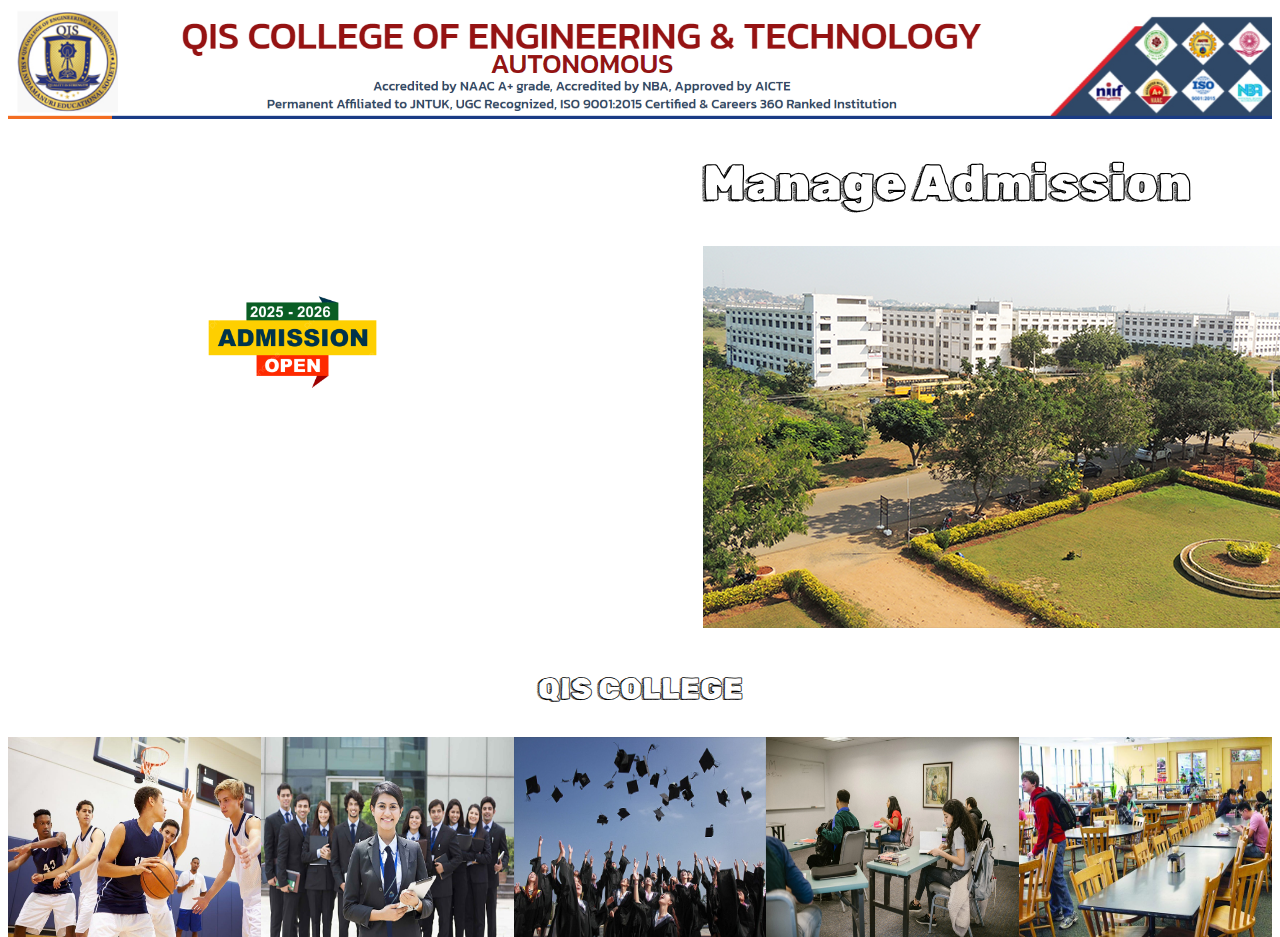
==== templates/index.html @ a3e4966d "Qis" ====
<html>
    <head>
        <title>Qis College</title>
        <link rel="stylesheet" href="../static/css/style.css">
        <link rel="preconnect" href="https://fonts.googleapis.com">
<link rel="preconnect" href="https://fonts.gstatic.com" crossorigin>
<link href="https://fonts.googleapis.com/css2?family=Rubik+Doodle+Shadow&display=swap" rel="stylesheet">
    </head>
    <body>
        <div class="first-div">
            <img src="../static/images/qis_banner.png">
        </div>
        <div class="main-div">
            <div class="left-div">
                <img src="../static/images/admissions.jpg">
            </div>
            <div class="right-div">
                <h1>Manage Admission</h1>
                <img src="../static/images/college.png">
            </div>
            <div class="second-div">
                <p>QIS COLLEGE</p>
                <img src="../static/images/play.jpg">
                <img src="../static/images/students.jpg">
                <img src="../static/images/graduation.jpg">
                <img src="../static/images/class.jpg">
                <img src="../static/images/dining.jpg">
            </div>

        </div>

    </body>
</html>
---- static/css/style.css ----
.first-div{
    float:left;
    width:100%;
}
.first-div img{
    width:100%;
    float:left;
}
.main-div{
    width:100%;
    float:left;
}
.left-div {
    width:15%;
    float:left;
    margin:10% 0% 0% 15%;
}
.left-div img{
    width:100%;
    float:left;


}
.right-div{
    float:right;
    width:45%;
    margin:0% 0% 1% 8%;
}
.rigth-div img{
    float:right;
    width:100%;

}
.right-div h1{
    font-size:50px;
    font-family: "Rubik Doodle Shadow", system-ui;
  font-weight: 400;

}
.second-div{
    float:left;
    width:100%;
}
.second-div img{
    float:left;
    width:20%;
    height:200px;;
}
.second-div p{
    text-align:center;
    font-family: "Rubik Doodle Shadow", system-ui;
  font-weight: 400;
  font-size:30px;
  

}
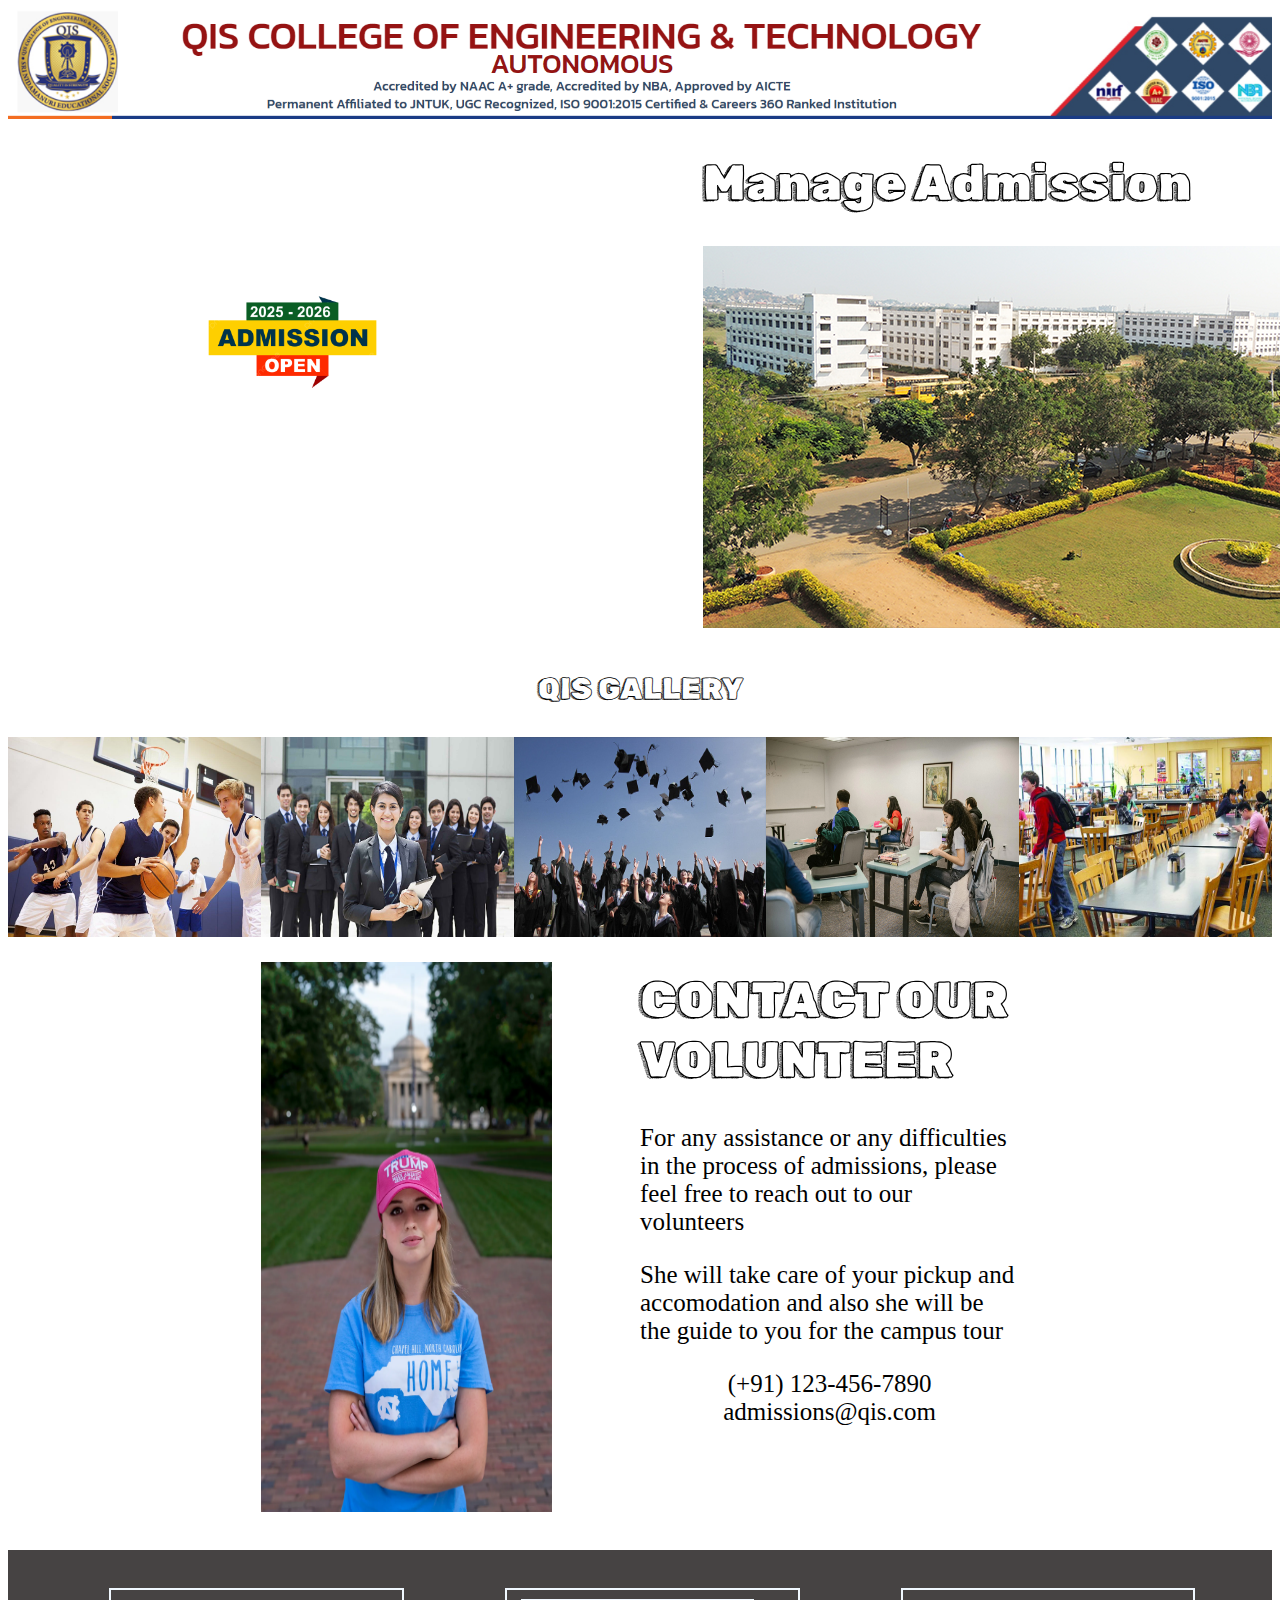
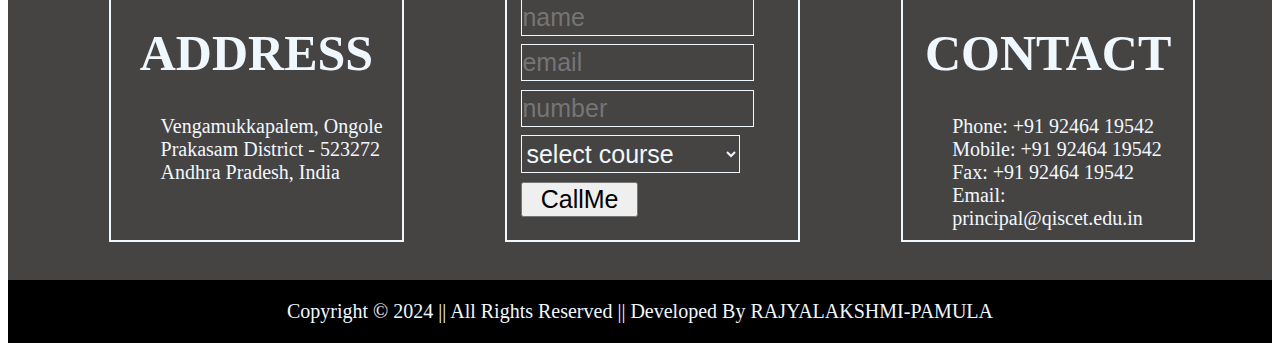
==== commit 22c35088: "day2" ====
--- a/templates/index.html
+++ b/templates/index.html
@@ -12,22 +12,82 @@
         </div>
         <div class="main-div">
             <div class="left-div">
-                <img src="../static/images/admissions.jpg">
+                <a href="/campus"><img src="../static/images/admissions.jpg" alt="noImg"></a>
+
             </div>
             <div class="right-div">
-                <h1>Manage Admission</h1>
+                <a href="/admission"><h1>Manage Admission</h1></a>
                 <img src="../static/images/college.png">
             </div>
             <div class="second-div">
-                <p>QIS COLLEGE</p>
+                <p>QIS GALLERY
+
+
+                </p>
                 <img src="../static/images/play.jpg">
                 <img src="../static/images/students.jpg">
                 <img src="../static/images/graduation.jpg">
                 <img src="../static/images/class.jpg">
                 <img src="../static/images/dining.jpg">
             </div>
+            <div class="volunteer-div">
+                <div class="volunteer-left">
+                    <img src="../static/images/hr.jpg" alt="noImg">
+                </div>
+            <div class="volunteer-right">
+                <h1>CONTACT OUR VOLUNTEER</h1>
+                <p>For any assistance or any difficulties 
+                    in the process of admissions,
+                     please feel free to reach 
+                    out to our volunteers</p>
+    
+                <p>She will take care of your pickup 
+                    and accomodation and also she will 
+                    be the guide to you for the campus tour</p>
+    
+                <p style="text-align: center;">(+91) 123-456-7890 <br>
+                    admissions@qis.com</p>
+            </div>
+        </div>
+            <div class="info-div">
+                <div class="details">
+                    <h1>ADDRESS</h1>
+                    <p>Vengamukkapalem, Ongole <br>
+                        Prakasam District - 523272 <br>
+                        Andhra Pradesh, India</p>
+                </div>
+                <div class="details">
+                    <form action="/callme" method="post" onsubmit="alert('call requested')">
+                        <input type="text" name="name" placeholder="name" required>
+                        <input type="email" name="email" placeholder="email" required>
+                        <input type="number" name="num" placeholder="number" required>
+                        <select name="course" style="width: 75%;">
+                            <option value="" disabled selected>select course</option>
+                            <option value="computers">computers</option>
+                            <option value="electronics">electronics</option>
+                            <option value="robotics">robotics</option>
+                            <option value="mining">mining</option>
+                        </select>
+                        <button type="submit">CallMe</button>
+                    </form>
+                </div>
+                <div class="details">
+                    <h1>CONTACT</h1>
+                    <p>Phone: +91 92464 19542 <br>
+                        Mobile: +91 92464 19542 <br>
+                        Fax: +91 92464 19542 <br>
+                        Email: principal@qiscet.edu.in</p>
+                </div>
+            </div>
+        
+            <div class="footer-div">
+                <p>Copyright © 2024 || All Rights Reserved || Developed By RAJYALAKSHMI-PAMULA</p>
+            </div>
+            <script src="../static/js/style.js"></script>
+        </body>
+        </html>
+    
 
-        </div>
 
     </body>
 </html>--- a/static/css/style.css
+++ b/static/css/style.css
@@ -53,4 +53,154 @@
   font-size:30px;
   
 
-}+}
+.volunteer-left{
+    float: left;
+    width: 23%;
+    margin: 2% 0% 3% 20%;
+}
+
+.volunteer-left img{
+    float: left;
+    width: 100%;
+    height: 550px;
+}
+
+.volunteer-right{
+    float: left;
+    width: 30%;
+    margin: 0% 0% 0% 7%;
+}
+.volunteer-right h1{
+    font-size: 50px;
+    font-family: "Rubik Doodle Shadow", serif;
+    font-weight: 400;
+}
+
+.volunteer-right p{
+    font-size: 25px;
+}
+.info-div{
+    float: left;
+    width: 100%;
+    background-color: rgb(70, 67, 67);
+    padding: 3% 0% 3% 0%;
+}
+
+.details{
+    float: left;
+    width: 23%;
+    color: aliceblue;
+    border: 2px solid aliceblue;
+    margin: 0% 0% 0% 8%;
+    height: 250px;
+}
+
+.details option{
+    background-color: black;
+    color: aliceblue;
+}
+
+.details h1{
+    text-align: center;
+    font-size: 50px;
+}
+
+.details p{
+    text-align: left;
+    font-size: 20px;
+    margin: 0% 0% 0% 17%;
+}
+.details input, .details select{
+    float: left;
+    width: 80%;
+    font-size: 25px;
+    margin: 3% 0% 0% 5%;
+    padding: 1% 0% 1% 0%;
+    background-color: transparent;
+    color: aliceblue;
+    border: 1px solid aliceblue;
+}
+
+.details button{
+    float: left;
+    width: 40%;
+    font-size: 25px;
+    margin: 3% 0% 0% 5%;
+}
+
+.footer-div{
+    float: left;
+    width: 100%;
+    background-color: black;
+    color: aliceblue;
+    text-align: center;
+    font-size: 20px;
+}
+a{
+    text-decoration: none;
+    color: black;
+}
+.crud{
+    float:left;
+    width:50%;
+    border:1px solid black;
+    margin:5% 0% 3% 25%;
+
+}
+.crud a{
+        float: left;
+        width: 45%;
+        border: 3px solid black;
+        text-align: center;
+        margin: 2% 0% 2% 3%;
+        font-size: 20px;
+}
+.register-div input,.register-div button,.update-div input,.update-div select,.update-div button,.delete-div input,.delete-div button{
+    float: left;
+    width: 60%;
+    font-size: 20px;
+    margin: 1% 1% 1% 20%;
+    padding: 1%;
+    border: 1px solid black;
+    background-color: transparent;
+}
+.view-div{
+    float: left;
+    width: 65%;
+    border: 3px solid black;
+    margin: 10% 0% 0% 17.5%;
+}
+
+.view-div table{
+    float: left;
+    width: 100%;
+    text-align: center;
+}
+
+.view-div thead{
+    font-size: 30px;
+    background-color: antiquewhite;
+}
+
+.view-div tbody{
+    font-size: 25px;
+}
+.video-div{
+    float: left;
+    width: 70%;
+    margin: 2% 0% 0.5% 15%;
+    /* border: 4px solid black; */
+    text-align: center;
+    font-size: 35px;
+    box-shadow: 10px 10px 100px black;
+}
+
+.video-div iframe{
+    float: left;
+    width: 95%;
+    border: 8px solid black;
+    height: 500px;
+    margin: 0% 0% 0% 02%;
+}
+
